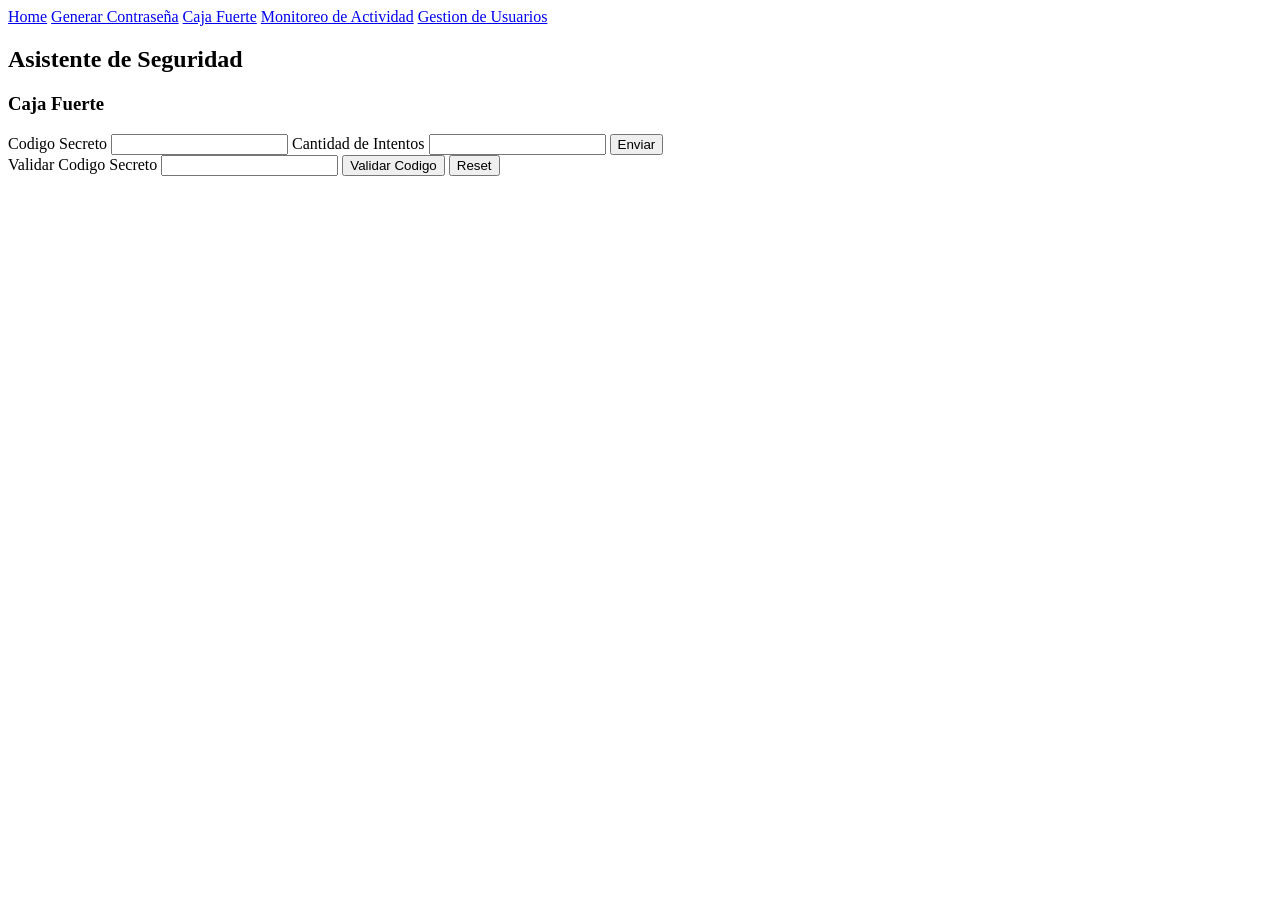
==== C3 HTML/CajaFuerte.html @ 959fd4dc "Commit#6" ====
<!DOCTYPE html>
<html lang="en">
<head>
    <meta charset="UTF-8">
    <meta name="viewport" content="width=device-width, initial-scale=1.0">
    <title>Caja Fuerte</title>
</head>
<body>
    <header>
        <a href="./index.html">Home</a>
        <a href="./GenerarContrasena.html">Generar Contraseña</a>
        <a href="./CajaFuerte.html">Caja Fuerte</a>
        <a href="./MonitoreoActividad.html">Monitoreo de Actividad</a>
        <a href="./GestionUsuarios.html">Gestion de Usuarios</a>
    </header>

    <main>
        <section>
            <h1>Asistente de Seguridad</h1>
        </section>
        <section>
            <h3>Caja Fuerte</h3>
        </section>
        <section>
            <form action="">
            <div>
                <label>
                    Codigo Secreto
                    <input type="text" name="Codigo">
                </label>
                
                <label>
                    Cantidad de Intentos 
                    <input type="number" name="Cantidad"> 
                </label>
               
                <button>Enviar</button>
            </div>
            <div>
                <label>
                    Validar Codigo Secreto
                    <input type="text" name="Validar">
                </label>
                <button>Validar Codigo</button>
                <button>Reset</button>
            </div>
            </form>
        </section>
    </main>
    <footer>

    </footer>
</body>
</html>
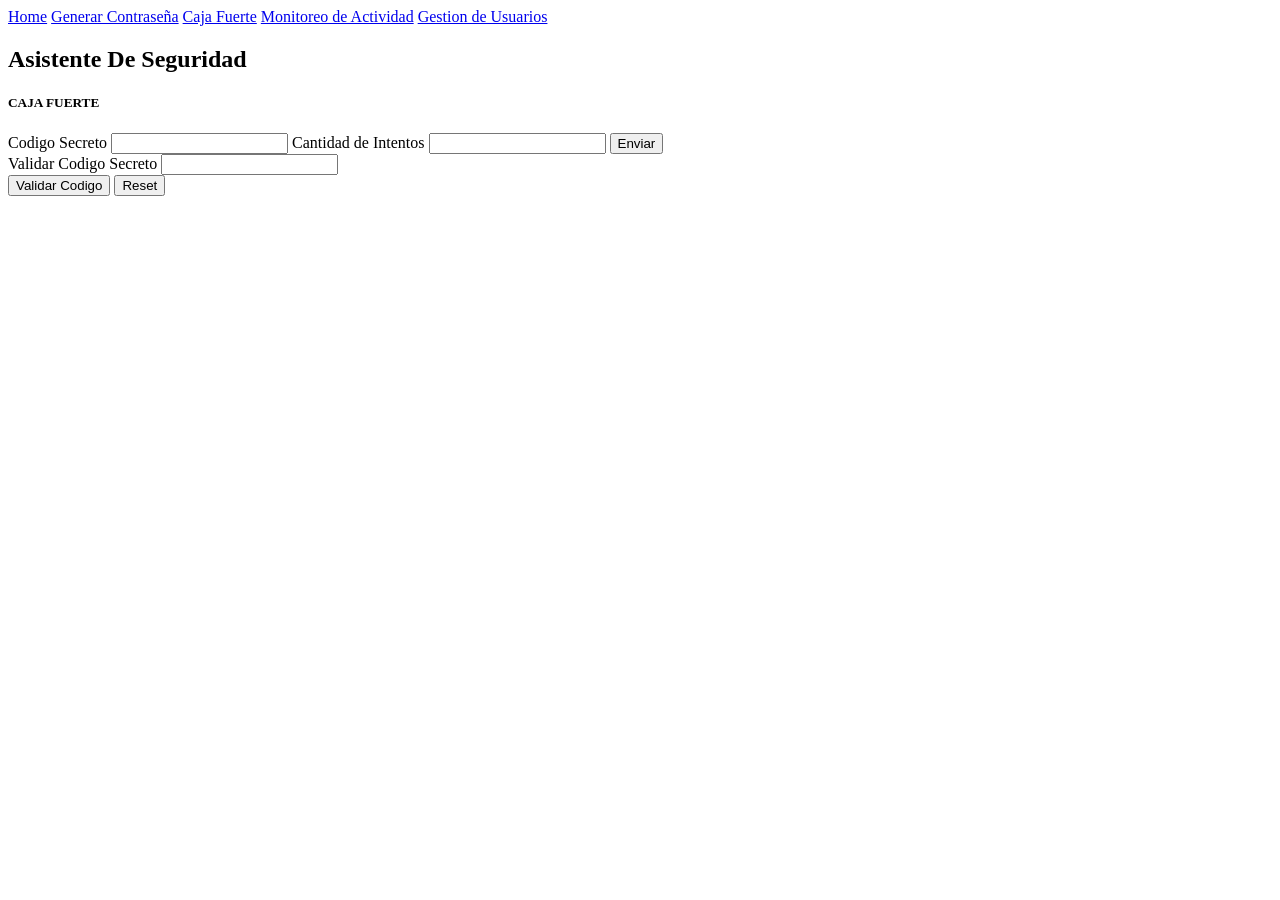
==== commit 80eebfb8: "Commit#7" ====
--- a/C3 HTML/CajaFuerte.html
+++ b/C3 HTML/CajaFuerte.html
@@ -16,13 +16,13 @@
 
     <main>
         <section>
-            <h1>Asistente de Seguridad</h1>
+            <h1>Asistente De Seguridad</h1>
         </section>
         <section>
-            <h3>Caja Fuerte</h3>
+            <h5>CAJA FUERTE</h5>
         </section>
         <section>
-            <form action="">
+            <form>
             <div>
                 <label>
                     Codigo Secreto
@@ -41,6 +41,7 @@
                     Validar Codigo Secreto
                     <input type="text" name="Validar">
                 </label>
+                <br>
                 <button>Validar Codigo</button>
                 <button>Reset</button>
             </div>
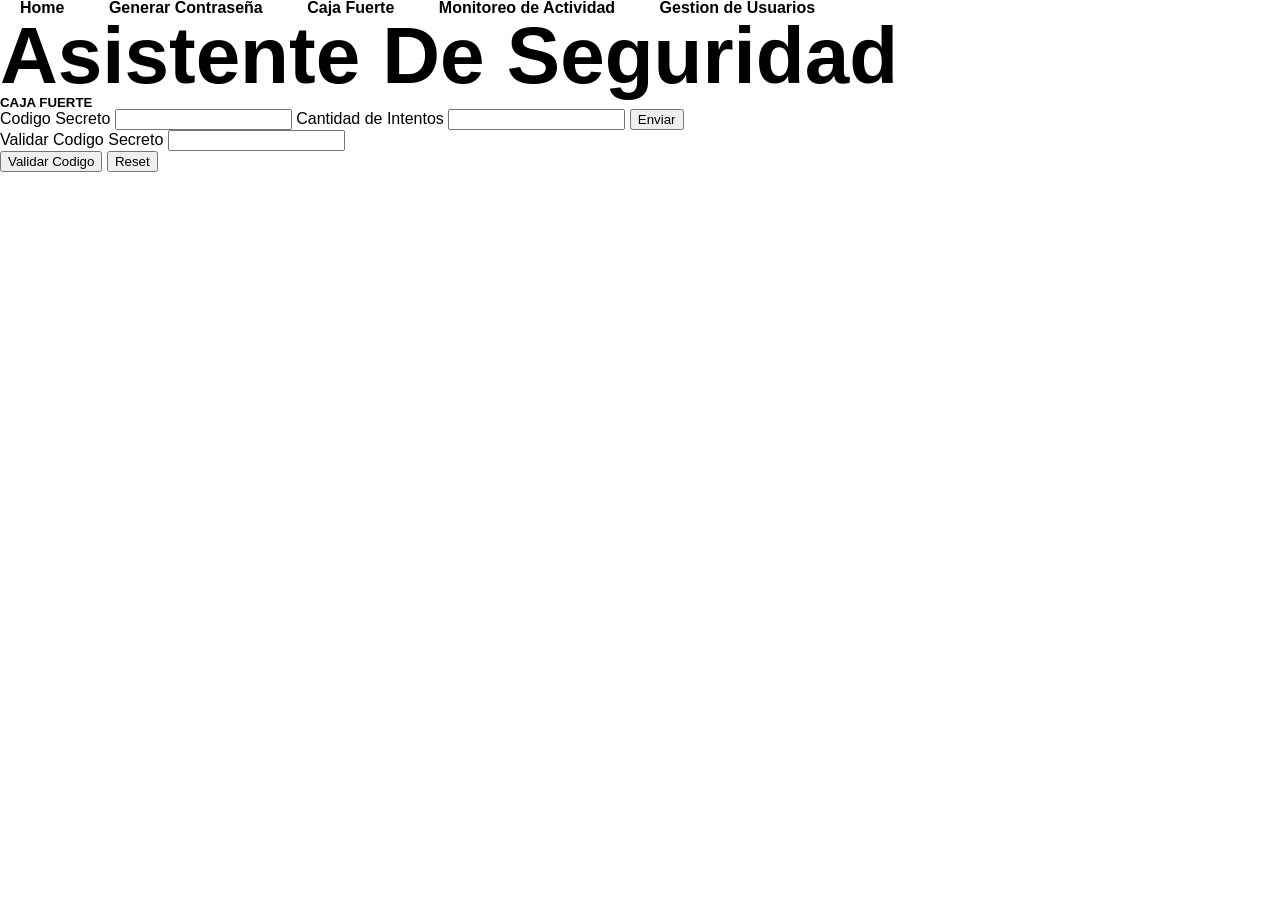
==== commit 277ce965: "Commit#9" ====
--- a/C3 HTML/CajaFuerte.html
+++ b/C3 HTML/CajaFuerte.html
@@ -3,15 +3,19 @@
 <head>
     <meta charset="UTF-8">
     <meta name="viewport" content="width=device-width, initial-scale=1.0">
+    <link rel="stylesheet" type="text/css" href="reset.css">
+    <link rel="stylesheet" type="text/css" href="styles.css">
     <title>Caja Fuerte</title>
 </head>
 <body>
     <header>
+        <nav>
         <a href="./index.html">Home</a>
         <a href="./GenerarContrasena.html">Generar Contraseña</a>
         <a href="./CajaFuerte.html">Caja Fuerte</a>
         <a href="./MonitoreoActividad.html">Monitoreo de Actividad</a>
         <a href="./GestionUsuarios.html">Gestion de Usuarios</a>
+        </nav>
     </header>
 
     <main>
@@ -34,7 +38,7 @@
                     <input type="number" name="Cantidad"> 
                 </label>
                
-                <button>Enviar</button>
+                <button type="button">Enviar</button>
             </div>
             <div>
                 <label>
--- a/C3 HTML/styles.css
+++ b/C3 HTML/styles.css
@@ -0,0 +1,63 @@
+body {
+    font-family: 'Lato', sans-serif;
+    background-color: #ffffff;
+    color: black;
+    margin: 0em;
+    font-size: medium;
+  }
+
+.header{
+    display: flex;
+    background-color: rgb(241, 241, 241);
+    align-items: center;
+    padding: 0.5em;
+}  
+.menu{
+    padding-left: 20em;
+}
+a{
+    margin: 20px;
+    text-decoration: none;
+    color: inherit;
+    font-weight: bold;
+    transition: 1s;
+}
+a:hover{
+    background-color: rgb(70, 70, 70);
+    color: white;
+    border-radius: 6px;
+    padding: 0.1em 0.8em 0.2em 0.8em;
+    transition: 1s;
+}
+.contenedor{
+    display: flex;
+    justify-content: space-around;
+    margin:5em;
+}
+#img1{
+    border-radius: 25px;
+    width: 35vw;
+
+}
+#Phrase1{
+    background-color: rgb(240, 240, 240);
+    border-radius: 1em;
+    display: inline;
+    padding: 0.6em;
+}
+h1{
+    font-size: 5em;
+    font-weight: bold;
+}
+#Security{
+    background-color: yellow;
+    padding: 0em 0.3em 0.1em 0.3em;
+    border-radius: 1em;
+    margin-top: -0.6em;
+}
+#footer{
+    color: #5f5e5e;
+    font-size: 1.55em;
+    width: 28vw;
+    font-weight: lighter;
+}
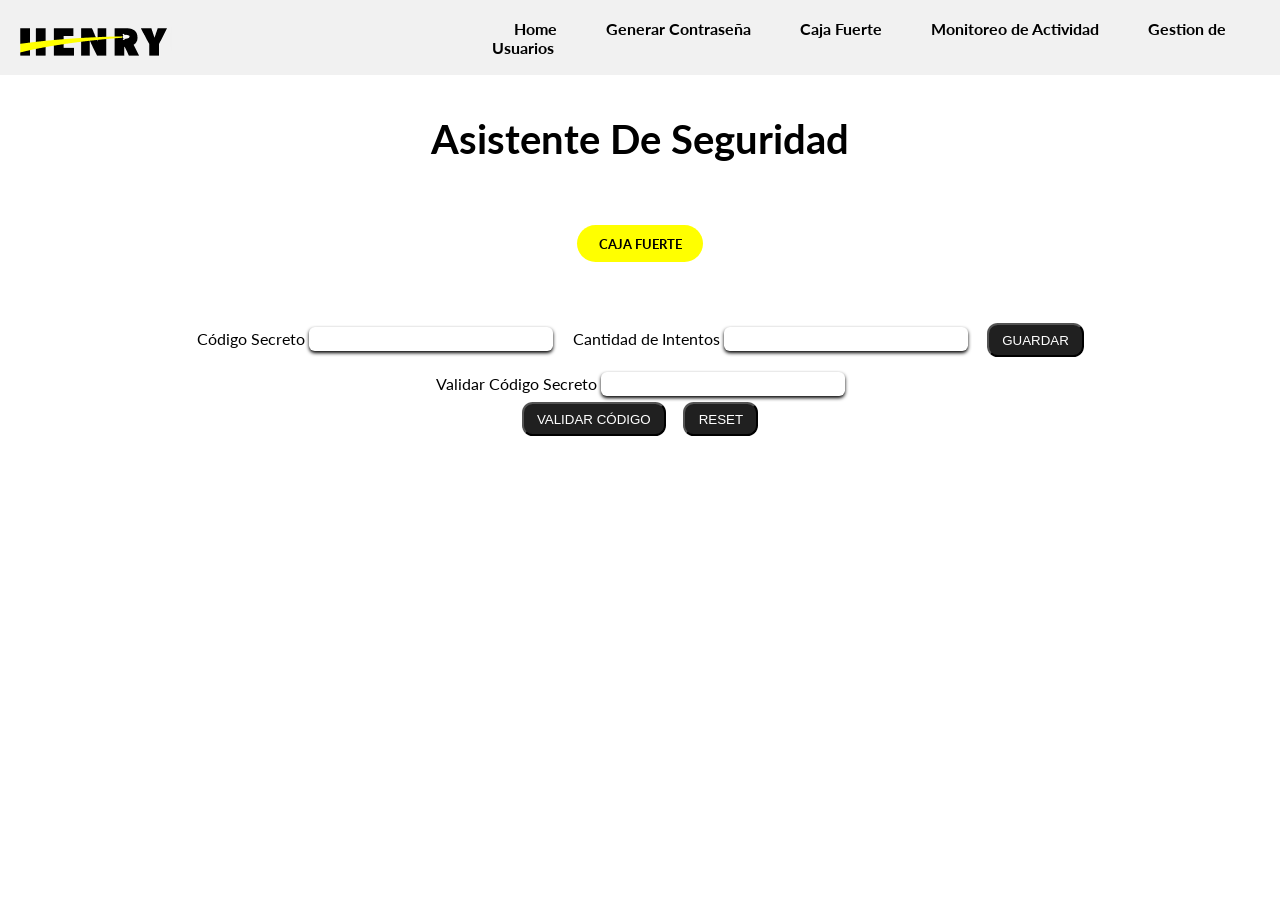
==== commit ee795682: "Commit#11" ====
--- a/C3 HTML/CajaFuerte.html
+++ b/C3 HTML/CajaFuerte.html
@@ -3,55 +3,60 @@
 <head>
     <meta charset="UTF-8">
     <meta name="viewport" content="width=device-width, initial-scale=1.0">
-    <link rel="stylesheet" type="text/css" href="reset.css">
-    <link rel="stylesheet" type="text/css" href="styles.css">
+    <link href="https://fonts.googleapis.com/css2?family=Lato&display=swap" rel="stylesheet">
+    <link rel="stylesheet" type="text/css" href="Styles-CF.css">
     <title>Caja Fuerte</title>
 </head>
 <body>
     <header>
-        <nav>
-        <a href="./index.html">Home</a>
-        <a href="./GenerarContrasena.html">Generar Contraseña</a>
-        <a href="./CajaFuerte.html">Caja Fuerte</a>
-        <a href="./MonitoreoActividad.html">Monitoreo de Actividad</a>
-        <a href="./GestionUsuarios.html">Gestion de Usuarios</a>
-        </nav>
+        <div class="header">
+            <img src="Captura de pantalla 2025-05-26 222016.png" alt="">
+            <nav class="menu">
+            <a href="./index.html">Home</a>
+            <a href="./GenerarContrasena.html">Generar Contraseña</a>
+            <a href="./CajaFuerte.html">Caja Fuerte</a>
+            <a href="./MonitoreoActividad.html">Monitoreo de Actividad</a>
+            <a href="./GestionUsuarios.html">Gestion de Usuarios</a>
+            </nav>
+        </div>
     </header>
 
     <main>
-        <section>
-            <h1>Asistente De Seguridad</h1>
-        </section>
-        <section>
-            <h5>CAJA FUERTE</h5>
-        </section>
-        <section>
-            <form>
-            <div>
-                <label>
-                    Codigo Secreto
-                    <input type="text" name="Codigo">
-                </label>
-                
-                <label>
-                    Cantidad de Intentos 
-                    <input type="number" name="Cantidad"> 
-                </label>
-               
-                <button type="button">Enviar</button>
-            </div>
-            <div>
-                <label>
-                    Validar Codigo Secreto
-                    <input type="text" name="Validar">
-                </label>
-                <br>
-                <button>Validar Codigo</button>
-                <button>Reset</button>
-            </div>
-            </form>
-        </section>
-    </main>
+        <div class="contenedor">
+            <section>
+                <h1 id="TituloCF">Asistente De Seguridad</h1>
+            </section>
+            <section id="Subtitulo">
+                <h5>CAJA FUERTE</h5>
+            </section>
+            <section class="form">
+                <form>
+                <div>
+                    <label>
+                        Código Secreto
+                        <input type="text" name="Codigo">
+                    </label>
+                    
+                    <label>
+                        Cantidad de Intentos 
+                        <input type="number" name="Cantidad"> 
+                    </label>
+                    <button>GUARDAR</button>
+                </div>
+                <div class="Validar">
+                    <label>
+                        Validar Código Secreto
+                        <input type="text" name="Validar">
+                    </label>
+                    <div id="Button">
+                    <button>VALIDAR CÓDIGO</button>
+                    <button>RESET</button>
+                    </div>    
+                </div>
+                </form>
+            </section>
+        </div>
+        </main>
     <footer>
 
     </footer>
--- a/C3 HTML/Styles-CF.css
+++ b/C3 HTML/Styles-CF.css
@@ -0,0 +1,89 @@
+body {
+    font-family: 'Lato', sans-serif;
+    background-color: #ffffff;
+    color: black;
+    margin: 0em;
+    font-size: medium;
+  }
+
+h5{
+    display: inline;
+    justify-content: center;
+    background-color: yellow;
+    padding: 0.8em 1.6em 0.8em 1.6em;
+    border-radius: 2em;
+}
+a{
+    margin: 1.4em;
+    text-decoration: none;
+    color: inherit;
+    font-weight: bold;
+    transition: 1s;
+}
+a:hover{
+    background-color: rgb(70, 70, 70);
+    color: white;
+    border-radius: 6px;
+    padding: 0.1em 0.8em 0.2em 0.8em;
+    transition: 1s;
+}
+button{
+    background-color: rgb(32, 32, 32);
+    color: #ffffff;
+    padding: 0.6em 1em 0.5em 1em;
+    border-radius: 0.8em;
+    margin: 0.5em;
+}
+label{
+    margin: 0.5em;
+}
+input {
+    box-shadow:0em 0.1em 0.2em rgba(0,0,0.01);
+    border: none;
+    border-radius: 0.3em;
+    font-size: 1.2em;
+  }
+input:hover{
+    box-shadow:0em 0.2em 0.3em rgba(0,0,0.01); 
+}
+input:focus{
+    box-shadow:0em 0.2em 0.3em rgba(0,0,0.01); 
+    border: none;
+    outline: none;
+}
+.header{
+    display: flex;
+    background-color: rgb(241, 241, 241);
+    align-items: center;
+    padding: 0.5em;
+}  
+.menu{
+    padding-left: 20em;
+}
+.contenedor{
+    margin: 2em;
+}
+.form{
+    display: flex;
+    justify-content: center;
+    margin: 2em;
+}
+.Validar{
+    display: flex;
+    justify-content: center;
+}
+#TituloCF{
+    color: black;
+    margin:1em;
+    display: flex;
+    justify-content: center;
+    font-size: 2.5em;
+    }
+#Subtitulo{
+    display: flex;
+    justify-content: center;
+}
+#Button{
+    position: absolute;
+    margin: 2em;
+}
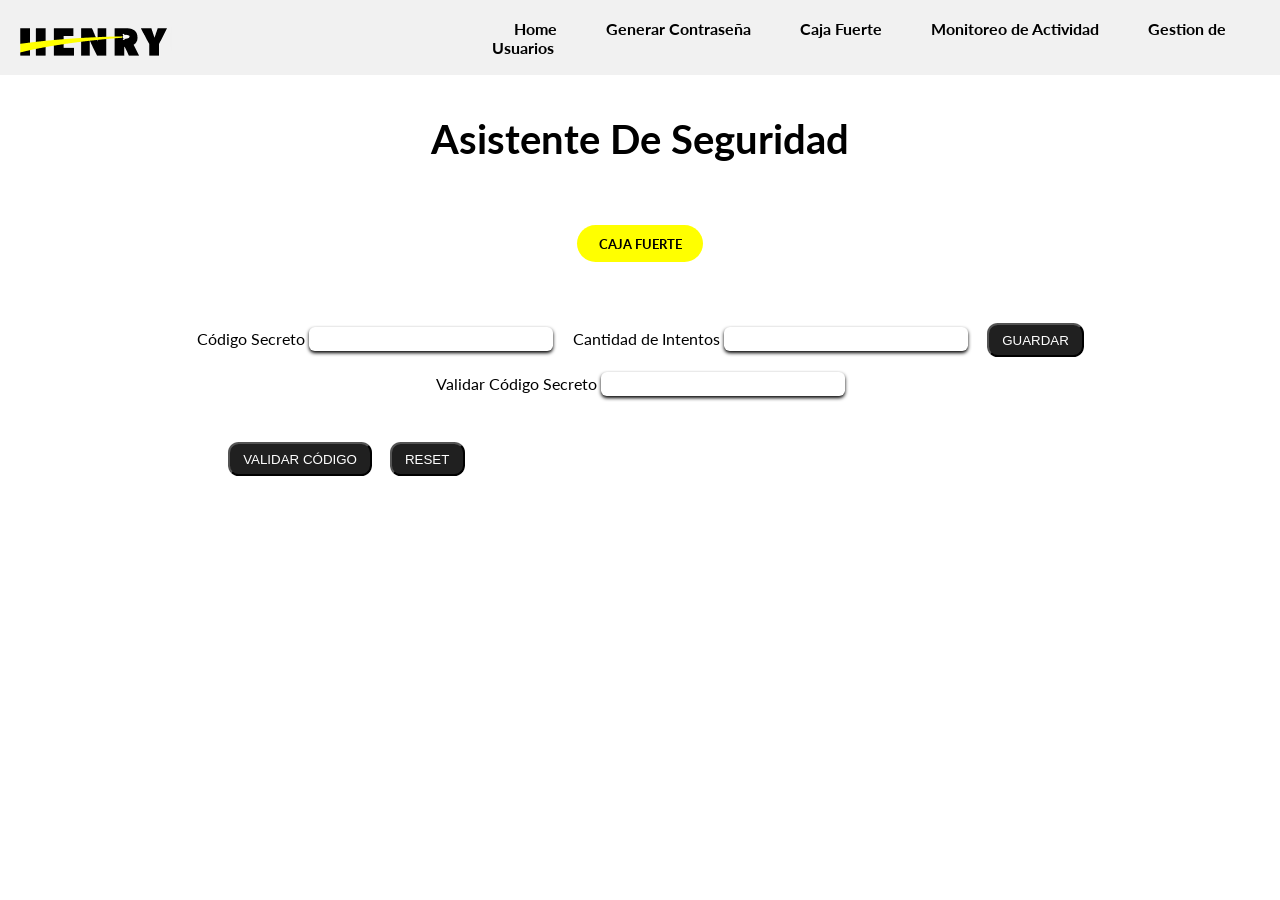
==== commit 6a886336: "Commit#12" ====
--- a/C3 HTML/CajaFuerte.html
+++ b/C3 HTML/CajaFuerte.html
@@ -48,11 +48,11 @@
                         Validar Código Secreto
                         <input type="text" name="Validar">
                     </label>
-                    <div id="Button">
-                    <button>VALIDAR CÓDIGO</button>
-                    <button>RESET</button>
-                    </div>    
                 </div>
+                <div id="Button">
+                <button>VALIDAR CÓDIGO</button>
+                <button>RESET</button>
+                </div>    
                 </form>
             </section>
         </div>
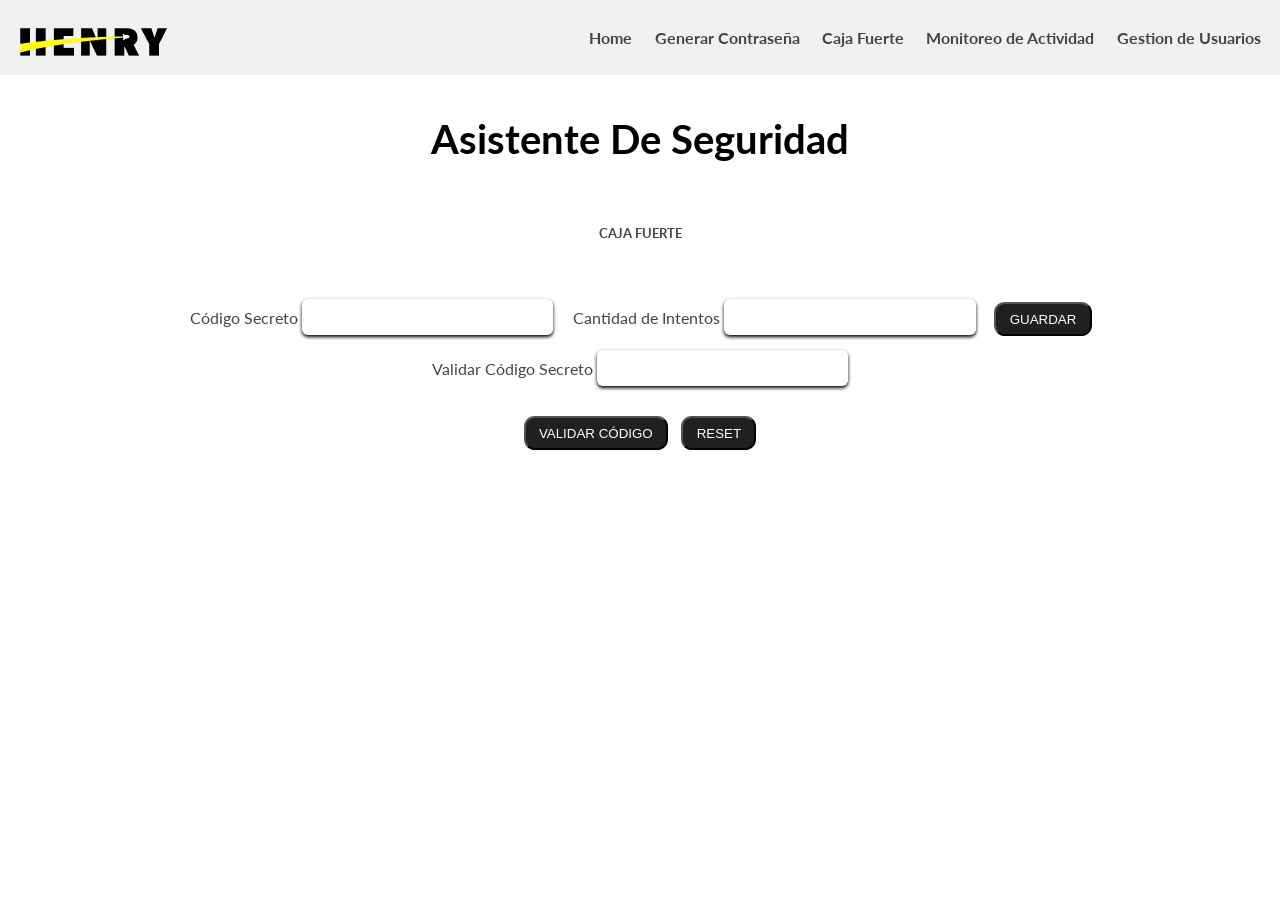
==== commit f2530224: "Commit#15" ====
--- a/C3 HTML/CajaFuerte.html
+++ b/C3 HTML/CajaFuerte.html
@@ -4,21 +4,24 @@
     <meta charset="UTF-8">
     <meta name="viewport" content="width=device-width, initial-scale=1.0">
     <link href="https://fonts.googleapis.com/css2?family=Lato&display=swap" rel="stylesheet">
+    <link rel="stylesheet" type="text/css" href="styles_nav.css">
     <link rel="stylesheet" type="text/css" href="Styles-CF.css">
     <title>Caja Fuerte</title>
 </head>
 <body>
     <header>
         <div class="header">
-            <img src="Captura de pantalla 2025-05-26 222016.png" alt="">
-            <nav class="menu">
-            <a href="./index.html">Home</a>
-            <a href="./GenerarContrasena.html">Generar Contraseña</a>
-            <a href="./CajaFuerte.html">Caja Fuerte</a>
-            <a href="./MonitoreoActividad.html">Monitoreo de Actividad</a>
-            <a href="./GestionUsuarios.html">Gestion de Usuarios</a>
+            <img src="Captura de pantalla 2025-05-26 222016.png" alt="Logo de Henry">
+            <nav class="nav">
+                <ul class="nav__list">  
+                    <li class="nav__item"><a href="./index.html" >Home</a></li>
+                    <li class="nav__item"><a href="./GenerarContrasena.html">Generar Contraseña</a></li>
+                    <li class="nav__item"><a href="./CajaFuerte.html">Caja Fuerte</a></li>
+                    <li class="nav__item"><a href="./MonitoreoActividad.html">Monitoreo de Actividad</a></li>
+                    <li class="nav__item"><a href="./GestionUsuarios.html">Gestion de Usuarios</a></li>
+                </ul>
             </nav>
-        </div>
+        </div> 
     </header>
 
     <main>
--- a/C3 HTML/styles_nav.css
+++ b/C3 HTML/styles_nav.css
@@ -0,0 +1,43 @@
+body {
+    font-family: 'Lato', sans-serif;
+    background-color: #fff;
+    color: #444;
+    margin: 0;
+    font-size: 1em;
+}
+a{
+    text-decoration: none;
+    color: inherit;
+    font-weight: bold;
+    transition: 0.3s;
+    padding: 0.5em;
+}
+.header{
+    display: flex;
+    background-color: #eee;
+    align-items: center;
+    justify-content: space-between;
+    padding: 0.5em;
+    font-family: inherit;
+}  
+.nav__list{
+    display: flex;
+    flex-direction: row;
+    justify-content: center;
+    list-style: none;
+    padding: 0;
+    margin: 0;
+}
+.nav__item{
+    margin: 0 0.2em;
+    color: #444;    
+    font-weight: bold;
+    transition: 0.5s;
+    border-radius: 0.3em;
+}
+.nav__item:hover{
+    background-color: #444;
+    color: #eee;
+    padding: 0.2em 0.2em 0.2em 0.2em;
+    transition: 0.5s;
+}
--- a/C3 HTML/Styles-CF.css
+++ b/C3 HTML/Styles-CF.css
@@ -1,38 +1,17 @@
-body {
-    font-family: 'Lato', sans-serif;
-    background-color: #ffffff;
-    color: black;
-    margin: 0em;
-    font-size: medium;
-  }
-
-h5{
-    display: inline;
-    justify-content: center;
-    background-color: yellow;
-    padding: 0.8em 1.6em 0.8em 1.6em;
-    border-radius: 2em;
-}
-a{
-    margin: 1.4em;
-    text-decoration: none;
-    color: inherit;
-    font-weight: bold;
-    transition: 1s;
-}
-a:hover{
-    background-color: rgb(70, 70, 70);
-    color: white;
-    border-radius: 6px;
-    padding: 0.1em 0.8em 0.2em 0.8em;
-    transition: 1s;
-}
 button{
     background-color: rgb(32, 32, 32);
     color: #ffffff;
     padding: 0.6em 1em 0.5em 1em;
     border-radius: 0.8em;
     margin: 0.5em;
+}
+Button:hover{
+    background-color: #000000;
+  transform: scale(1.05);
+  box-shadow: 0 4px 15px rgba(0, 0, 0, 0.2);
+}
+Button:active{
+    transform: scale(0.95);
 }
 label{
     margin: 0.5em;
@@ -42,6 +21,7 @@
     border: none;
     border-radius: 0.3em;
     font-size: 1.2em;
+    padding: 0.4em 0.3em 0.3em 0.3em;
   }
 input:hover{
     box-shadow:0em 0.2em 0.3em rgba(0,0,0.01); 
@@ -84,6 +64,7 @@
     justify-content: center;
 }
 #Button{
-    position: absolute;
-    margin: 2em;
+    display: flex;
+    justify-content: center;
+    margin: 1em;
 }
